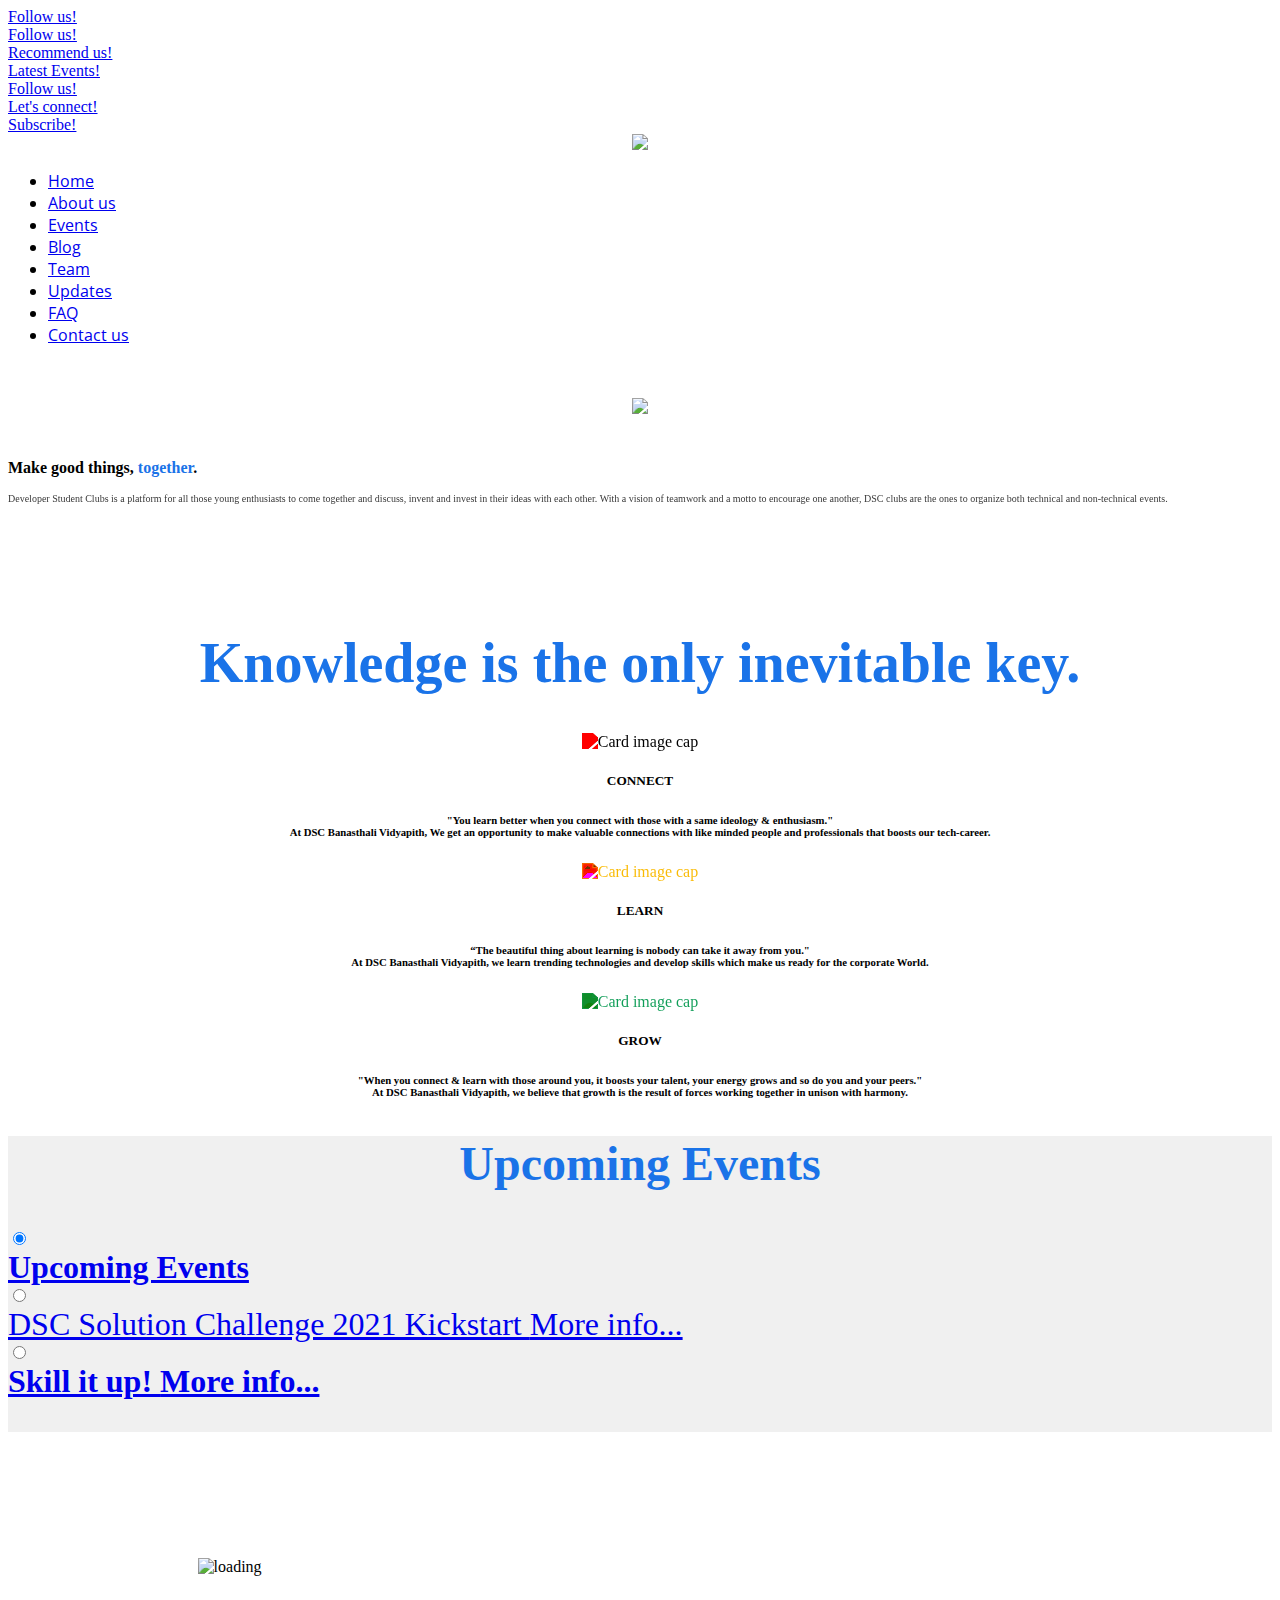
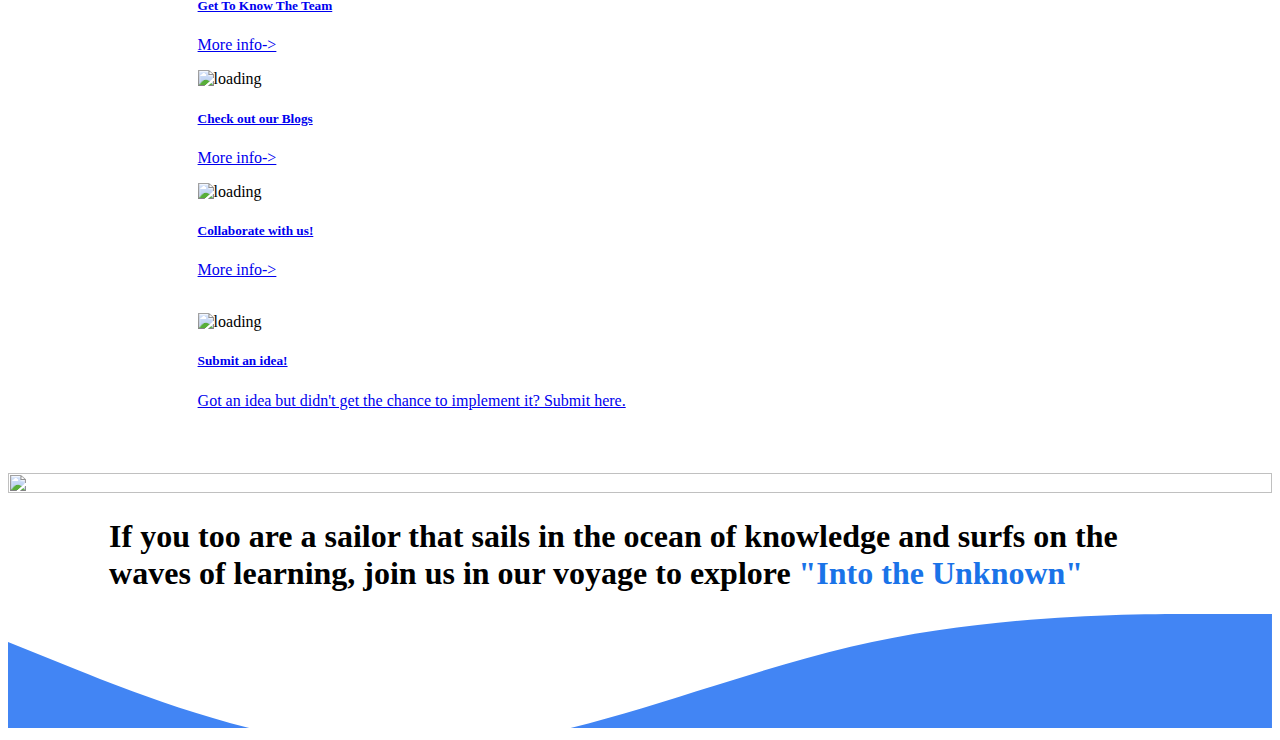
==== index.html @ 31bd4f95 "Update index.html" ====
<!DOCTYPE html>
<html lang="en">
<head>
    <meta charset="utf-8">
    <meta name="viewport" content="width=device-width, initial-scale=1">
    <title>Home page</title>

    <link rel="stylesheet" href="https://use.fontawesome.com/releases/v5.8.1/css/all.css" integrity="sha384-50oBUHEmvpQ+1lW4y57PTFmhCaXp0ML5d60M1M7uH2+nqUivzIebhndOJK28anvf" crossorigin="anonymous">
    <link href="https://cdn.jsdelivr.net/npm/bootstrap@5.0.0-beta1/dist/css/bootstrap.min.css" rel="stylesheet" integrity="sha384-giJF6kkoqNQ00vy+HMDP7azOuL0xtbfIcaT9wjKHr8RbDVddVHyTfAAsrekwKmP1" crossorigin="anonymous">
    <link rel="preconnect" href="https://fonts.gstatic.com">
    <link rel="preconnect" href="https://fonts.gstatic.com">
<link href="https://fonts.googleapis.com/css2?family=Open+Sans:wght@400;700&display=swap" rel="stylesheet">
<link href="https://fonts.googleapis.com/css2?family=Itim&display=swap" rel="stylesheet">
<link
    rel="stylesheet"
    href="https://cdnjs.cloudflare.com/ajax/libs/animate.css/4.1.1/animate.min.css"
  />
  <link rel="stylesheet" href="card-bottom.css">
<link rel="preconnect" href="https://fonts.gstatic.com">
<link rel="stylesheet" href="nav.css">
<link href="https://fonts.googleapis.com/css2?family=Syncopate:wght@700&display=swap" rel="stylesheet">
<link rel="stylesheet" href="https://fonts.googleapis.com/css?family=Roboto:100,300,400,500,700,900">
    <link rel="stylesheet" type="text/css" href="index.css">
    <link rel="stylesheet" type="text/css" href="navNew.css">
    <link rel="stylesheet" type="text/css" href="sidebar.css">
    <link rel="stylesheet" type="text/css" href="CLG.css">
    <link rel="stylesheet" href="https://cdnjs.cloudflare.com/ajax/libs/font-awesome/5.15.2/css/all.min.css" integrity="sha512-HK5fgLBL+xu6dm/Ii3z4xhlSUyZgTT9tuc/hSrtw6uzJOvgRr2a9jyxxT1ely+B+xFAmJKVSTbpM/CuL7qxO8w==" crossorigin="anonymous" />
    <link rel="stylesheet" href="style2.css" />
   <script src="https://use.fontawesome.com/2c48ba5ff4.js"></script>
    <script type="text/javascript" src="navNew.js"></script>
   <!-- <script src="https://kit.fontawesome.com/a076d05399.js"></script> -->
   <script src="https://unpkg.com/@lottiefiles/lottie-player@latest/dist/lottie-player.js"></script>
</head>
<body>

  <div class="loader-wrapper">
    <span class="loader"><span class="loader-inner"></span></span>
</div>
<div class="float-sm">
      <div class="fl-fl float-gh" id="github">
        
        <a href="https://github.com/DSC-Banasthali-Vidyapith" target="_blank"> Follow us!</a>
        <i class="fa fa-github fa-2x"></i>
      </div>
      <div class="fl-fl float-tw" id="twitter">
        
        <a href="https://twitter.com/DSC_Banasthali" target="_blank">Follow us!</a>
        <i class="fa fa-twitter fa-2x"></i>
      </div>
      <div class="fl-fl float-ma" id="mail">
        
        <a href="mailto:dscbanasthalividyapith@gmail.com" target="_blank">Recommend us!</a>
        <i class="fa fa-envelope fa-2x"></i>
      </div>
      <div class="fl-fl float-le" id="events">
        
        <a href="https://dsc.community.dev/banasthali-university/" target="_blank">Latest Events!</a>
        <i class="fa fa-lightbulb-o fa-2x"></i>
      </div>
      <div class="fl-fl float-ig" id="instagram">
        
        <a href="https://www.instagram.com/dsc_banasthalividyapith/" target="_blank">Follow us!</a>
        <i class="fa fa-instagram fa-2x"></i>
      </div>
      <div class="fl-fl float-lk" id="linkedin">
        
        <a href="https://www.linkedin.com/company/dsc-banasthali-vidyapith/" target="_blank">Let's connect!</a>
        <i class="fa fa-linkedin fa-2x"></i>
      </div>
      <div class="fl-fl float-yt" id="youtube">
        
         <a href="https://www.youtube.com/channel/UCfDFc_J9x-yCE2Sr0eOJWuQ" target="_blank">Subscribe!</a>
         <i class="fa fa-youtube-play fa-2x"></i>
       </div>
     </div>
<header>
        <div class="menu-toggle" id="hamburger">
            <i class="fas fa-bars"></i>
        </div>
        <div class="overlay"></div>
        <div class="container-fluid">
            <nav>
                <a class="brand" href="#"><center><img src="assets/images/Picture1.png"></center></a>
                <ul  style="font-family: 'Open Sans', sans-serif; ">
                    <li><a href="index.html">Home</a></li>
                    <li><a href="AboutUs/aboutUs.html">About us</a></li>
                    <li><a href="events\events.html">Events</a></li>
                    <li><a href="blog\blog.html">Blog</a></li>
                    <li><a href="teams/teams.html">Team</a></li>
                    <li><a href="twitter\twitter.html">Updates</a></li>
                    <li><a href="faq\faq.html">FAQ</a></li>
                    <li><a href="contactus_final\contactus.html">Contact us</a></li>
                </ul>
            </nav>
        </div>
     

</header>

<div id="entire">
<div class="container-fluid" id="intro">
  
    <div class="row">
        <div class="col-md-6" id="dscBanner" style="background-color: #fff !important; z-index: 100;">
            <br>
            <br>
            <center><img  src="assets/images/DSC Banasthali Vidyapith  Light Vertical-Logo (5).png" style="margin-bottom: 2%"></center>
            
            <p  class="google-font light-font-color" style="font-weight: 350; "><b>Make good things,<span style="color: rgb(26, 115, 232);"> together</span>. </b></p>
            <!-- <h2 class="display-2 animate__animated animate__pulse animate__delay-1s animate__infinite infinite"><em>Build good things,TOGETHER.</em></h2> -->
            <p id="aboutDSC" style="opacity: 0.8;z-index: -1;font-size: 10px;" >Developer Student Clubs is a platform for all those young enthusiasts to come together and discuss, invent and invest in their ideas with each other. With a vision of teamwork and a motto to encourage one another, DSC clubs are the ones to organize both technical and non-technical events.</p>
        </div>
        <div class="col-md-6" style="max-width: 90%; margin: auto auto;">

          <center><lottie-player src="https://assets1.lottiefiles.com/packages/lf20_ca8zbrdk.json" background="transparent"  speed="2.5"  style="width:90%; height: 100%;" loop autoplay></lottie-player></center>
           
        </div>

</div>
</div>
<div id="card-sec">
<div class="container">
  <center><h1 style="margin-top:10%; margin-bottom:3%; color: rgb(26, 115, 232);font-size: 3.5rem;font-weight: bolder;font-family: var(--bs-font-sans-serif);">Knowledge is the only inevitable key.</h1></center>
   <div class="row">
        <div class="col-md-4" data-aos="fade-up">
            <div class="card text-white" id="bgcolor1">
                <div class="card-content">
                   <center> <img class="card-img-top img-fluid" src="assets/images/team2.png" alt="Card image cap" style="filter: brightness(0.2) sepia(1) saturate(10000%);
                    
                   "></center>
                                        <div class="card-body">
                        <center><h5 class="card-title">CONNECT</h5></center>
                    </div>
                </div>
                <div class="card-description">
                   <center> <h6 id="description-para" class="card-title small">
                      "You learn better when you connect with those with a same ideology & enthusiasm."<br>At DSC Banasthali Vidyapith, We get an opportunity to make valuable connections with like minded people and professionals that boosts our tech-career.</h6></center>
                </div>
            </div>
        </div>

        <div class="col-md-4 bg2" data-aos="fade-up">
            <div class="card text-white" id="bgcolor2">
                <div class="card-content">
                    <center><img class="card-img-top img-fluid" src="https://octahacks.tech/images/octa/tracks/global-education.svg" alt="Card image cap" style="filter: invert(80%) sepia(14%) saturate(6844%) hue-rotate(1deg) brightness(100%) contrast(98%);"></center>
                    <div class="card-body">
                       <center> <h5 class="card-title">LEARN</h5></center>
                    </div>
                </div>
                <div class="card-description">
                <center> <h6 id="description-para" class="card-title small">
                      “The beautiful thing about learning is nobody can take it away from you."<br>At DSC Banasthali Vidyapith, we learn trending technologies and develop skills which make us ready for the corporate World.
                     </h6></center>
                </div>
            </div>
        </div>

        <div class="col-md-4 bg3" data-aos="fade-up">
            <div class="card text-white" id="bgcolor3">
                <div class="card-content">
                    <center><img class="card-img-top img-fluid" src="https://octahacks.tech/images/octa/tracks/environment.svg" style="filter: invert(64%) sepia(93%) saturate(6559%) hue-rotate(137deg) brightness(99%) contrast(88%);" alt="Card image cap"></center>
                    <div class="card-body">
                    <center>  <h5 class="card-title">GROW</h5></center>
                    </div>
                </div>
                <div class="card-description">
                  <center>  <h6 id="description-para" class="card-title small">
                      "When you connect & learn with those around you, it boosts your talent, your energy grows and so do you and your peers."<br>At DSC Banasthali Vidyapith, we believe that growth is the result of forces working together in unison with harmony.</h6></center>
                </div>
            </div>
        </div>

     </div>
       </div>

          
    </div>
    <!--<div class="container card-sec2">
   <div class="row">
     <div class="col-6">
       <div class="card shadow">
         <div class="cutter position-relative">
           <img src="https://images.unsplash.com/photo-1522071820081-009f0129c71c?ixid=MXwxMjA3fDB8MHxzZWFyY2h8MTh8fHRlYW18ZW58MHx8MHw%3D&ixlib=rb-1.2.1&auto=format&fit=crop&w=500&q=60" class="card-img-top" alt="loading">
           
         </div>
         <div class="card-body">
           <h5 class="card-title text-uppercase text-start">Get To Know The Team</h5>
           <p class="card-text text-start"><a>More info-></a></p>
         </div>
       </div>
     </div>
     <div class="col-6">
       <div class="card shadow">
         <div class="cutter position-relative">
           <img src="https://images.unsplash.com/photo-1519337265831-281ec6cc8514?ixid=MXwxMjA3fDB8MHxzZWFyY2h8M3x8YmxvZ3xlbnwwfHwwfA%3D%3D&ixlib=rb-1.2.1&auto=format&fit=crop&w=500&q=60" class="card-img-top" alt="loading">
          
         </div>
         <div class="card-body">
           <h5 class="card-title text-uppercase text-start">Check out Blogs</h5>
           <p class="card-text text-start"><a>More info-></a></p>
         </div>
       </div>
     </div>
 </div>
 <div class="row">
     <div class="col-6">
       <div class="card shadow">
         <div class="cutter position-relative">
           <img src="https://images.unsplash.com/photo-1585776245991-cf89dd7fc73a?ixid=MXwxMjA3fDB8MHxzZWFyY2h8MTV8fHVwZGF0ZXN8ZW58MHx8MHw%3D&ixlib=rb-1.2.1&auto=format&fit=crop&w=500&q=60" class="card-img-top" alt="loading">
          
         </div>
         <div class="card-body">
           <h5 class="card-title text-uppercase text-start">Get Updates</h5>
           <p class="card-text text-start"><a>More info-></a></p>
         </div>
       </div>
     </div>
<div class="col-6">
       <div class="card shadow">
         <div class="cutter position-relative">
           <img src="https://images.unsplash.com/photo-1550418290-a8d86ad674a6?ixid=MXwxMjA3fDB8MHxzZWFyY2h8MTl8fGlkZWF8ZW58MHx8MHw%3D&ixlib=rb-1.2.1&auto=format&fit=crop&w=500&q=60" class="card-img-top" alt="loading">
           
         </div>
         <div class="card-body">
           <h5 class="card-title text-uppercase text-start">Submit an idea!</h5>
           <p class="card-text text-start">Got an idea but didn't get the chance to implement it? Submit <a>here</a></p>
         </div>
       </div>
     </div>
   </div>
 </div>-->
 <div style="background-color: rgba(0, 0, 0, 0.06);padding-bottom: 2rem;">
 <center><h2 style="margin-top:3%; margin-bottom:3%; color: rgb(26, 115, 232);font-size: 3rem;font-weight: bolder;font-family: var(--bs-font-sans-serif);">Upcoming Events</h2></center>
 <div class="general-container" style="margin: 0 auto;">
 
  <input class="radio" type="radio" name="card" id="card-1" checked />
  <label class="content" for="card-1">
    <span class="icon">
     <center> <i class="fas fa-sun"></i></center>
    </span>
    <div class="card-cardtitle" style="font-size:2rem; color:#fff;font-weight: bolder;" >
     <a href="https://dsc.community.dev/banasthali-university/"> Upcoming Events
     </a>
    </div>
  </label>
  <input class="radio" type="radio" name="card" id="card-2" />
  <label class="content" for="card-2">
    <span class="icon">
    <center>  <i class="fas fa-cloud-rain"></i></center>
    </span>
    <div class="card-cardtitle" style="font-size:2rem">
     <a href="https://dsc.community.dev/events/details/developer-student-clubs-banasthali-university-presents-solution-challenge-2021-kickstart-your-journey/#/"> DSC Solution Challenge 2021 Kickstart
      <span class="subtitle">More info...</span></a>
     </div>
  </label>
  <input class="radio" type="radio" name="card" id="card-3" />
  <label class="content" for="card-3">
    <span class="icon">
      <i class="fas fa-cloud-moon"></i>
    </span>
    <div class="card-cardtitle" style="font-size:2rem;color: black;font-weight: bolder;" >
      <a href="https://dsc.community.dev/events/details/developer-student-clubs-banasthali-university-presents-skill-it-up/#/">Skill it up!
      <span class="subtitle">More info...</span></a>
      </div>
  </label>
     </div>
</div>



<!-- last cards-->
<div class="container" style="margin-top: 10%;">
  <div class="row" style="width: 70%;margin: 0 auto;height: 60%;">
    <div class="col-md-6">
      <div class="card shadow">
        <div class="cutter position-relative">
          <img src="assets/images/Collaboration image1.jpg" class="card-img-top img-fluid" alt="loading" style="width: 100% !important;max-height: fit-content;">
          
        </div>
        <div class="card-body">
          <a href="teams/teams.html"> <h5 class="card-title text-uppercase text-start">Get To Know The Team</h5>
          <p class="card-text text-start"><a href="teams/teams.html">More info-></p></a>
        </div>
      </div>
    </div>

    <div class="col-md-6">
      <div class="card shadow">
        <div class="cutter position-relative">
          <img src="assets/images/blog (1).jpg" class="card-img-top img-fluid" alt="loading" style="width: 100% !important;max-height: fit-content;">
         
        </div>
        <div class="card-body">
          <a href="blog/blog.html"><h5 class="card-title text-uppercase text-start">Check out our Blogs</h5>
          <p class="card-text text-start">More info-></p></a>
        </div>
      </div>
    </div>

</div>
<div class="row" style="width: 70%;margin: 0 auto;height: 60%;">
    <div class="col-md-6">
      <div class="card shadow">
        <div class="cutter position-relative">
          <img src="assets/images/puzzle1.jpg" class="card-img-top img-fluid" alt="loading" style="width: 100% !important;max-height: fit-content;">
         
        </div>
        <div class="card-body">
          <a href="https://forms.gle/WQS2u3fj35WzRoCq9"><h5 class="card-title text-uppercase text-start">Collaborate with us!</h5>
          <p class="card-text text-start" style="padding-bottom:18px">More info-></p></a>
        </div>
      </div>
    </div>
<div class="col-md-6">
      <div class="card shadow">
        <div class="cutter position-relative">
          <img src="assets/images/bulb1.png" class="card-img-top img-fluid" alt="loading" style="width: 100% !important;max-height: fit-content;">
          
        </div>
        <div class="card-body">
         <a href="https://forms.gle/aunHcEe4UM4hYtyF7"> <h5 class="card-title text-uppercase text-start">Submit an idea!</h5>
          <p class="card-text text-start">Got an idea but didn't get the chance to implement it? Submit here.</p></a>
        </div>
      </div>
    </div>

  </div>
</div>

<!-- div start -->
<div  style="margin-top: 5%;">
  
<div class="container" >
<div class="row">
 <div class="col-lg-5 col-md-6 col-sm-12 order-2">
     <img src="imgd2.png" width="100%" height="100%">
 </div>
 <div class="col-lg-7 col-md-6 col-sm-12 order-1 align-self-center">
     <h1 class="last-title" style="margin-left:  8%;margin-right: 8%;">If you too are a sailor that sails in the ocean of knowledge and surfs on the waves of learning, join us in our voyage to explore <span style="color:rgb(26, 115, 232);">"Into the Unknown"</span></h1>
 </div>
 
</div>
</div>
<svg xmlns="http://www.w3.org/2000/svg" viewBox="0 0 1440 130"><path fill="#4285f4" fill-opacity="1" d="M0,32L80,64C160,96,320,160,480,154.7C640,149,800,75,960,37.3C1120,0,1280,0,1360,0L1440,0L1440,320L1360,320C1280,320,1120,320,960,320C800,320,640,320,480,320C320,320,160,320,80,320L0,320Z"></path></svg>
</div>

 
</div>

<script src="https://cdn.jsdelivr.net/npm/@popperjs/core@2.5.4/dist/umd/popper.min.js" integrity="sha384-q2kxQ16AaE6UbzuKqyBE9/u/KzioAlnx2maXQHiDX9d4/zp8Ok3f+M7DPm+Ib6IU" crossorigin="anonymous"></script>
<script src="https://cdn.jsdelivr.net/npm/bootstrap@5.0.0-beta1/dist/js/bootstrap.min.js" integrity="sha384-pQQkAEnwaBkjpqZ8RU1fF1AKtTcHJwFl3pblpTlHXybJjHpMYo79HY3hIi4NKxyj" crossorigin="anonymous"></script>
<script src="https://ajax.googleapis.com/ajax/libs/jquery/3.5.1/jquery.min.js"></script>
<script type="text/javascript">
$(window).on("load",function(){
  function sleep(ms) {
  return new Promise(resolve => setTimeout(resolve, ms));
}

async function delayedGreeting() {
  console.log("Hello");
  await sleep(9000);
  console.log("World!");
}

delayedGreeting();
console.log("Goodbye!");
     $(".loader-wrapper").fadeOut("slow");
});
</script>

</body>
</html>
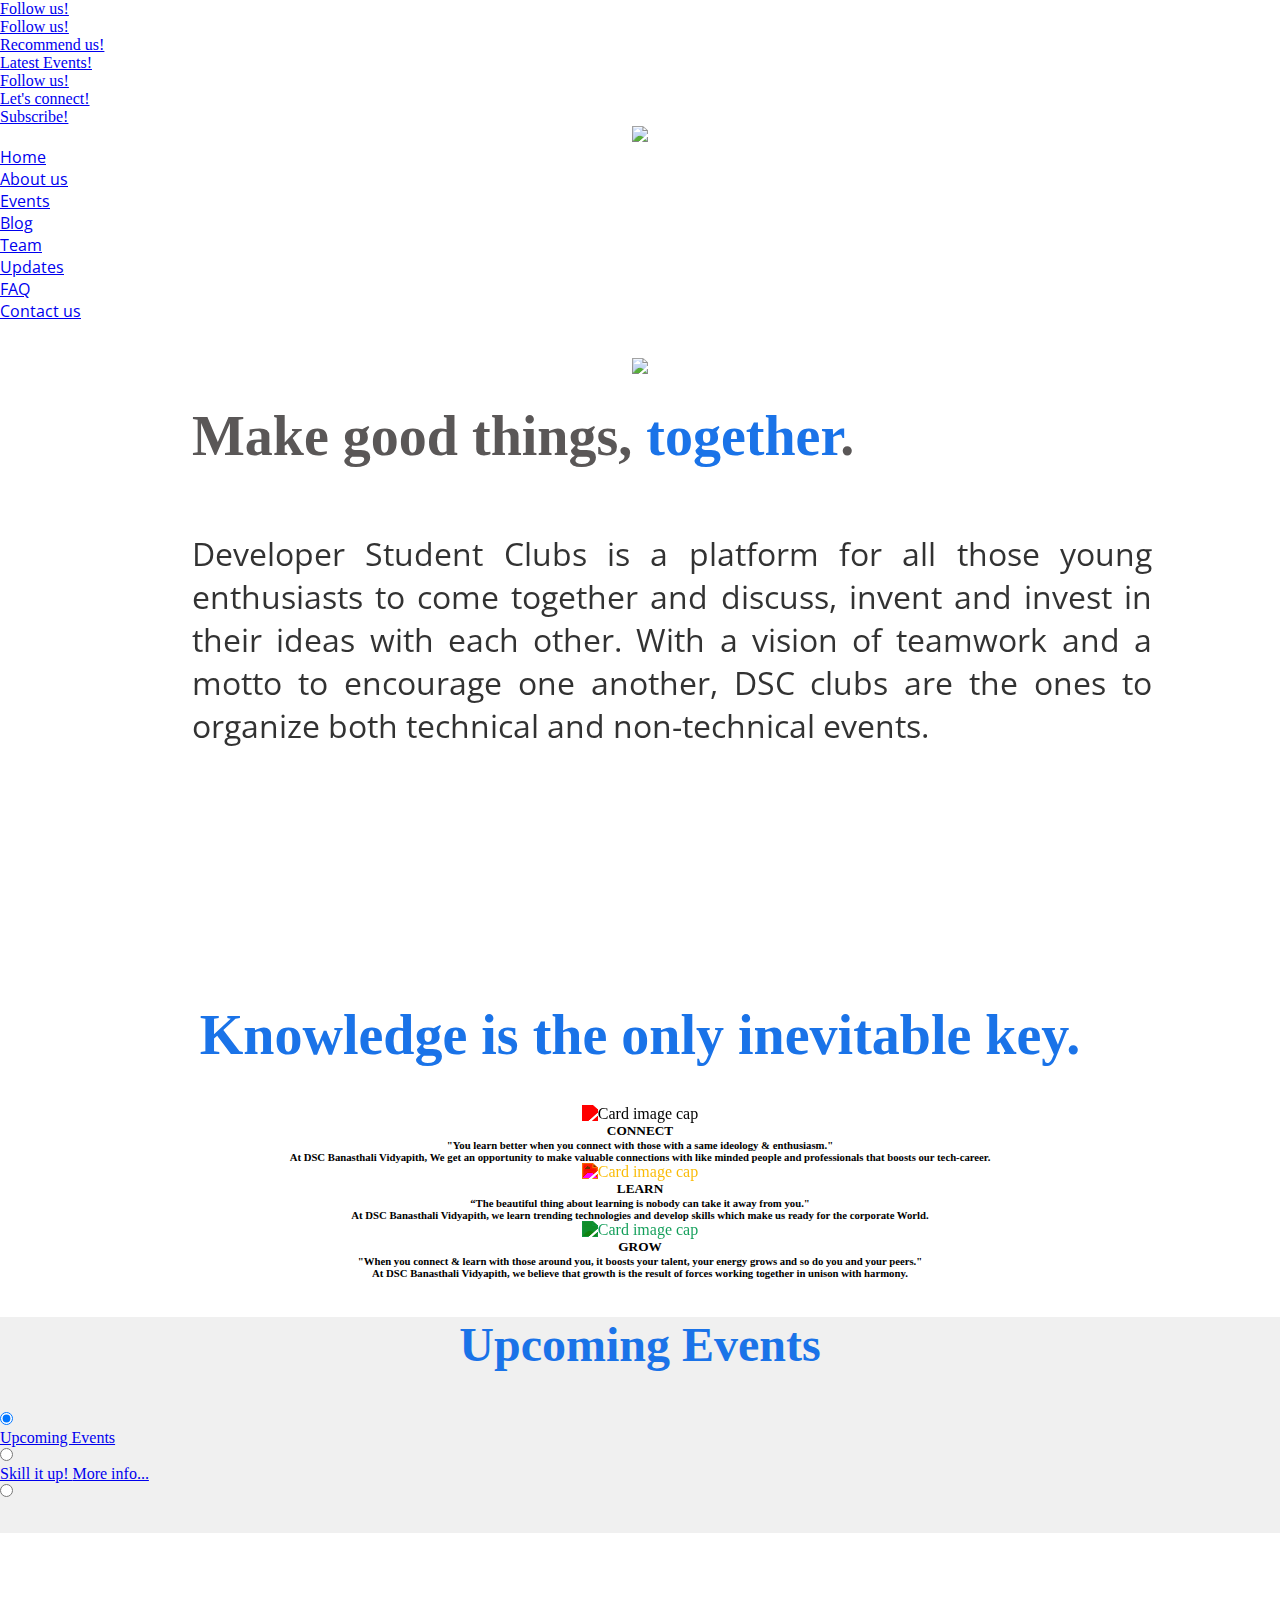
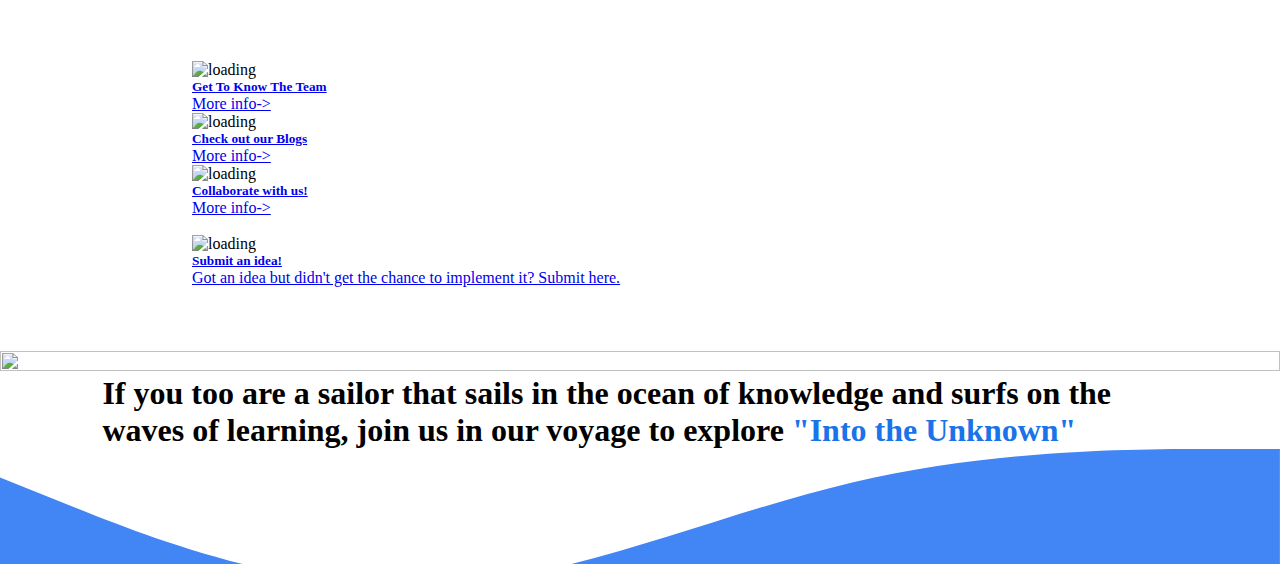
==== commit 52fa9652: "Update index.html" ====
--- a/index.html
+++ b/index.html
@@ -108,7 +108,7 @@
             
             <p  class="google-font light-font-color" style="font-weight: 350; "><b>Make good things,<span style="color: rgb(26, 115, 232);"> together</span>. </b></p>
             <!-- <h2 class="display-2 animate__animated animate__pulse animate__delay-1s animate__infinite infinite"><em>Build good things,TOGETHER.</em></h2> -->
-            <p id="aboutDSC" style="opacity: 0.8;z-index: -1;font-size: 10px;" >Developer Student Clubs is a platform for all those young enthusiasts to come together and discuss, invent and invest in their ideas with each other. With a vision of teamwork and a motto to encourage one another, DSC clubs are the ones to organize both technical and non-technical events.</p>
+            <p id="aboutDSC" style="opacity: 0.8;z-index: -1;font-size: 8px;" >Developer Student Clubs is a platform for all those young enthusiasts to come together and discuss, invent and invest in their ideas with each other. With a vision of teamwork and a motto to encourage one another, DSC clubs are the ones to organize both technical and non-technical events.</p>
         </div>
         <div class="col-md-6" style="max-width: 90%; margin: auto auto;">
 
@@ -238,33 +238,33 @@
     <span class="icon">
      <center> <i class="fas fa-sun"></i></center>
     </span>
-    <div class="card-cardtitle" style="font-size:2rem; color:#fff;font-weight: bolder;" >
+    <div class="card-cardtitle" >
      <a href="https://dsc.community.dev/banasthali-university/"> Upcoming Events
      </a>
     </div>
+  </label>
+     <input class="radio" type="radio" name="card" id="card-3" />
+  <label class="content" for="card-3">
+    <span class="icon">
+      <i class="fas fa-cloud-moon"></i>
+    </span>
+    <div class="card-cardtitle">
+      <a href="https://dsc.community.dev/events/details/developer-student-clubs-banasthali-university-presents-skill-it-up/#/">Skill it up!
+      <span class="subtitle">More info...</span></a>
+      </div>
   </label>
   <input class="radio" type="radio" name="card" id="card-2" />
   <label class="content" for="card-2">
     <span class="icon">
     <center>  <i class="fas fa-cloud-rain"></i></center>
     </span>
-    <div class="card-cardtitle" style="font-size:2rem">
-     <a href="https://dsc.community.dev/events/details/developer-student-clubs-banasthali-university-presents-solution-challenge-2021-kickstart-your-journey/#/"> DSC Solution Challenge 2021 Kickstart
-      <span class="subtitle">More info...</span></a>
+    <div class="card-cardtitle" >
+     
      </div>
   </label>
-  <input class="radio" type="radio" name="card" id="card-3" />
-  <label class="content" for="card-3">
-    <span class="icon">
-      <i class="fas fa-cloud-moon"></i>
-    </span>
-    <div class="card-cardtitle" style="font-size:2rem;color: black;font-weight: bolder;" >
-      <a href="https://dsc.community.dev/events/details/developer-student-clubs-banasthali-university-presents-skill-it-up/#/">Skill it up!
-      <span class="subtitle">More info...</span></a>
-      </div>
-  </label>
-     </div>
-</div>
+  
+     </div>
+    </div>
 
 
 
--- a/index.css
+++ b/index.css
@@ -0,0 +1,150 @@
+*{
+
+margin: 0;
+  padding: 0;
+  box-sizing: border-box;
+
+  
+  
+  
+
+}
+
+
+body{
+  width: 100%;
+  background-size: cover;
+  background-image: url("assets/images/Untitled design (1).gif");
+  background-position: center center;
+  background-repeat: no-repeat;
+  background-attachment: fixed;
+  overflow-x: hidden;
+}
+
+
+
+#dscBanner p{
+ margin-bottom: 5%;
+ margin-left: 15%;
+ font-size: 3.5rem;
+}
+#aboutDSC{
+  margin-left:5% !important;
+  
+  font-size: 2rem !important;
+  text-align: justify;
+  
+  padding: 0 10% 10% 10%;
+  font-family: 'Open Sans', sans-serif;
+  font-weight: 400;
+}
+
+#dscBanner img{
+  width:90%;
+  height: auto;
+}
+p b{
+  color: rgb(90,87,87);
+  
+}
+.img-fluid{
+   
+  width: 70%;
+  object-position: center;
+
+}
+@media(max-width: 1124px){
+  nav ul li a{
+    font-size: 1.3rem !important;
+  }
+  .last-title{
+    margin:0 12% !important;
+  }
+  
+}
+
+@media(max-width: 900px){
+  #dscBanner p{
+    font-size: 3rem;
+  }
+  #graph{
+    padding-top: 0;
+  }
+  #aboutDSC{
+   font-size: 1.5rem !important;
+  text-align: justify;
+  text-justify:inter-word;
+}  
+#card-sec h1{
+  font-size: 2.5rem !important;
+}
+}
+@media(max-width: 786px)
+{
+  
+  #dscBanner p{
+    font-size: 2.5rem;
+  }
+  #card-sec h1{
+    font-size: 2.5rem !important;
+    font-weight: bold;
+
+  }
+    .home_main{
+      padding-top: 0;
+    }
+#aboutDSC{
+   font-size: 1.5rem !important;
+  text-align: justify;
+  text-justify:inter-word;
+}  
+  }
+
+
+
+
+
+.loader-wrapper {
+  width: 100vw;
+  height: 100vh;
+  position: absolute;
+  top: 0;
+  left: 0;
+  background-color: #4285F4;
+  display:flex;
+  justify-content: center;
+  align-items: center;
+  z-index: 99999;
+}
+
+
+.loader {
+  display: inline-block;
+  width: 30px;
+  height: 30px;
+  position: relative;
+    
+  border: 4px solid #Fff;
+  animation: loader 4s infinite ease;
+}
+.loader-inner {
+  vertical-align: top;
+  display: inline-block;
+  width: 100%;
+  background-color: #fff;
+  animation: loader-inner 4s infinite ease-in;
+}
+@keyframes loader {
+  0% { transform: rotate(0deg);}
+  25% { transform: rotate(180deg);}
+  50% { transform: rotate(180deg);}
+  75% { transform: rotate(360deg);}
+  100% { transform: rotate(360deg);}
+}
+@keyframes loader-inner {
+  0% { height: 0%;}
+  25% { height: 0%;}
+  50% { height: 100%;}
+  75% { height: 100%;}
+  100% { height: 0%;}
+}
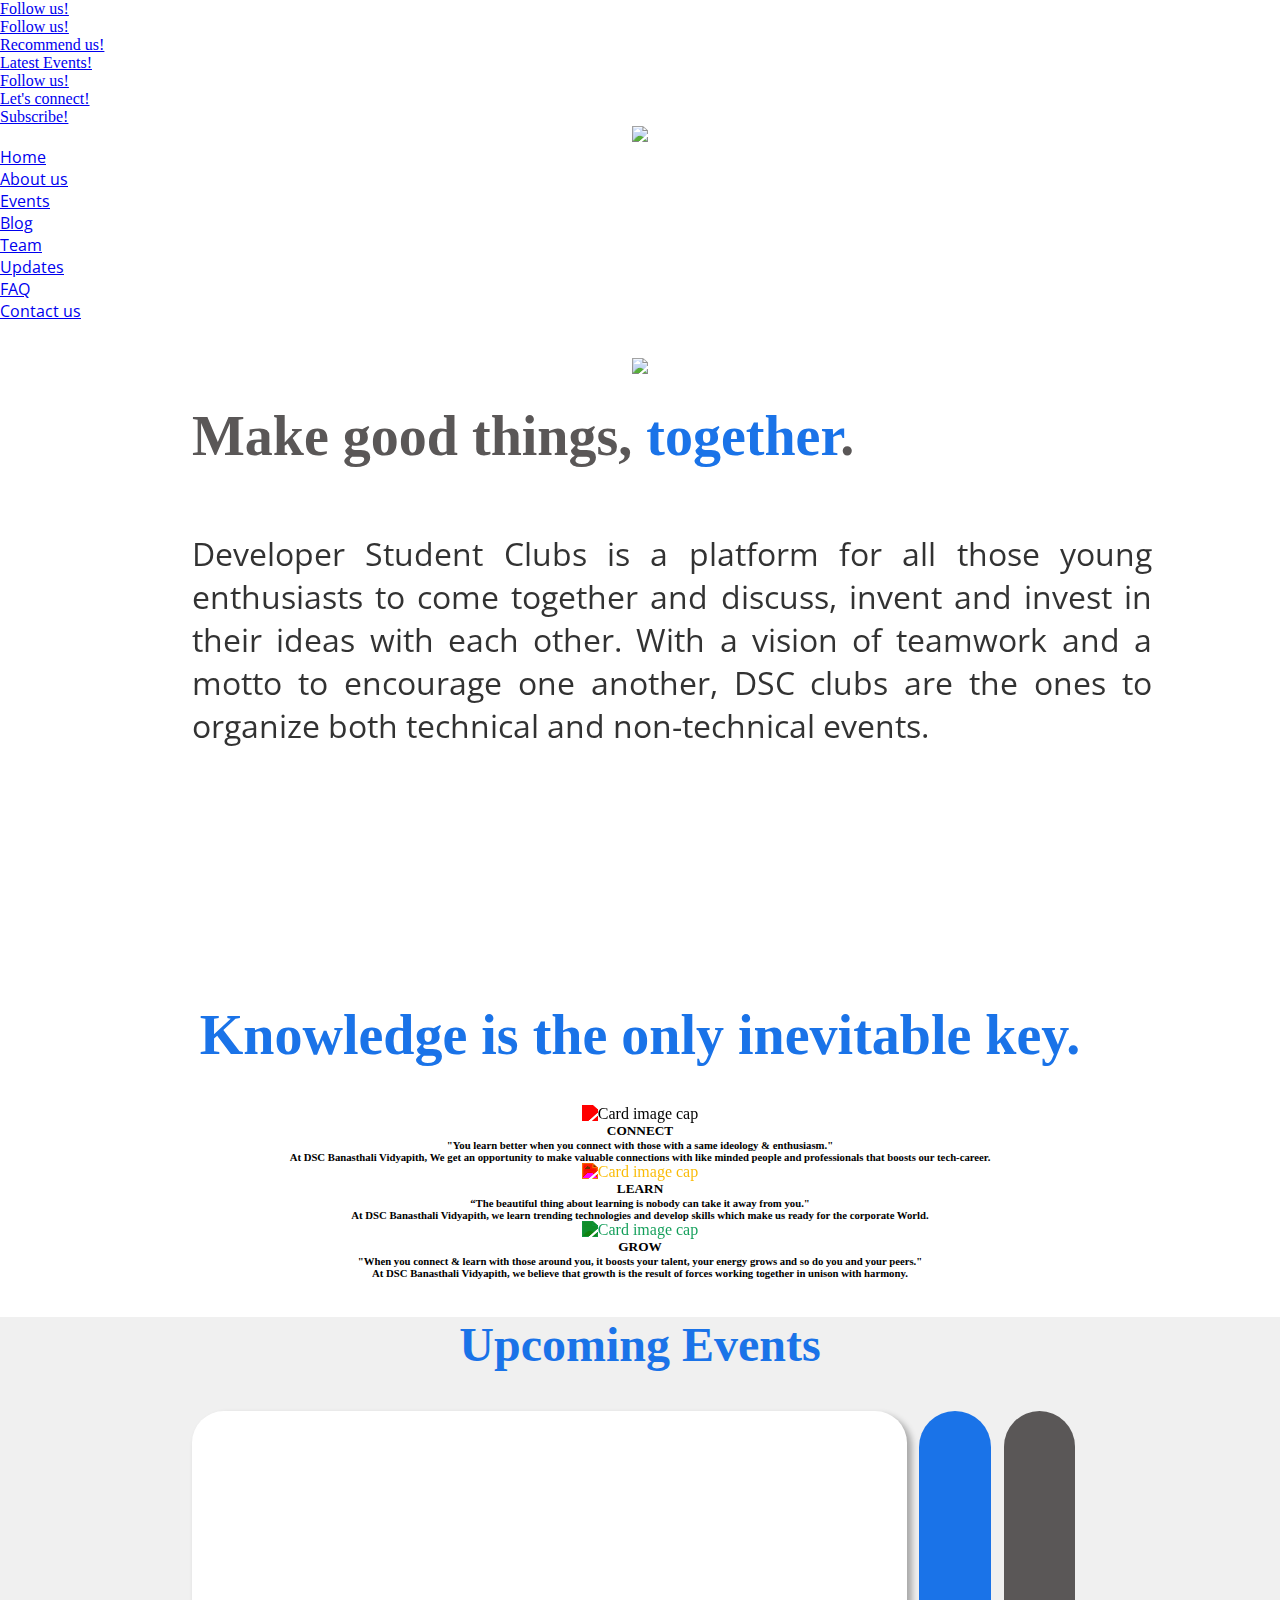
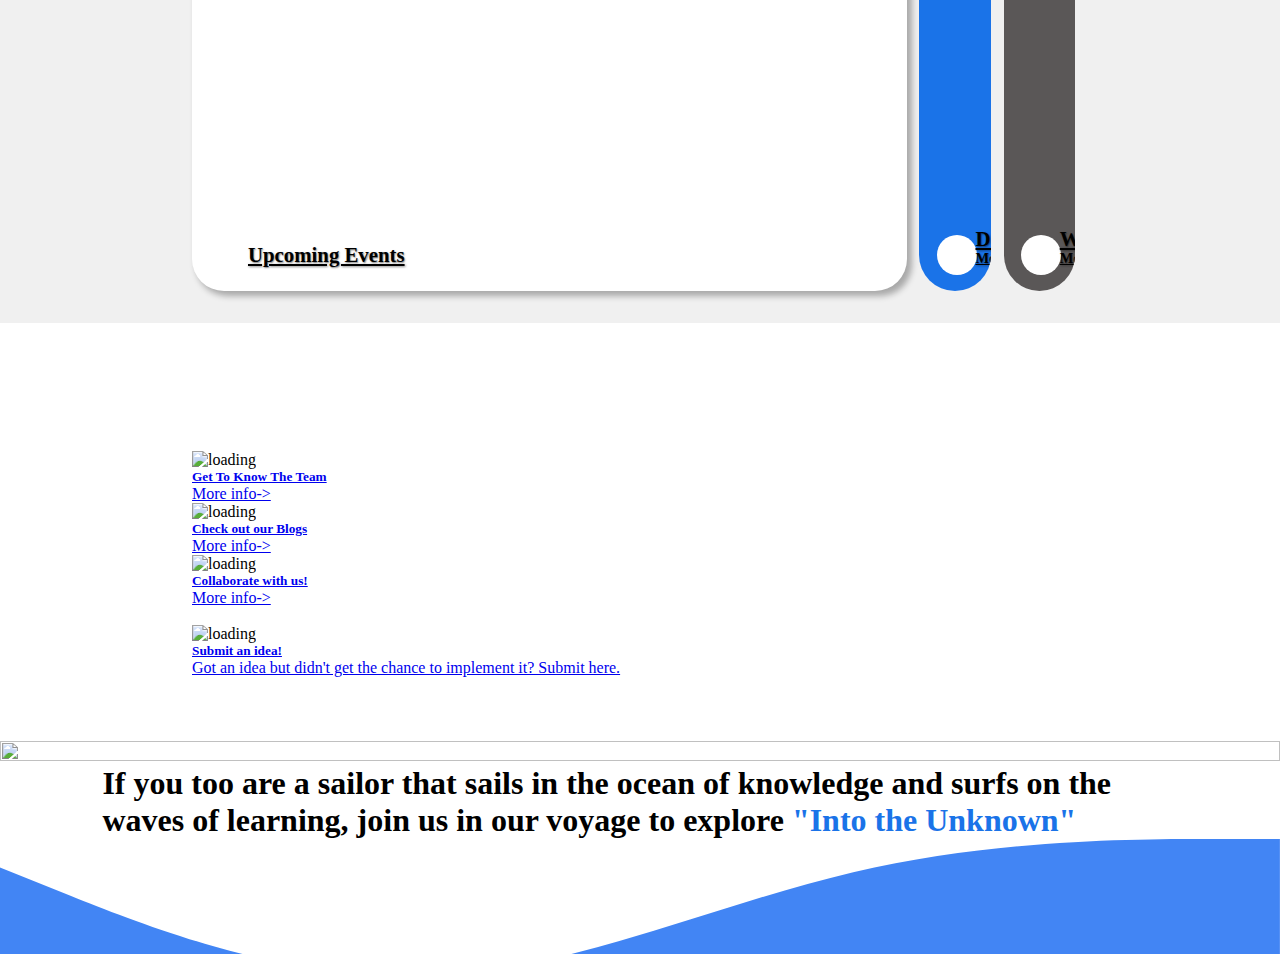
==== commit 050db775: "Update index.html" ====
--- a/index.html
+++ b/index.html
@@ -243,28 +243,28 @@
      </a>
     </div>
   </label>
-     <input class="radio" type="radio" name="card" id="card-3" />
+  <input class="radio" type="radio" name="card" id="card-2" />
+  <label class="content" for="card-2">
+    <span class="icon">
+    <center>  <i class="fas fa-cloud-rain"></i></center>
+    </span>
+    <div class="card-cardtitle">
+     <a href="https://youtu.be/bsEns6zcXHw"> DSC Solution Challenge 2021 Kickstart
+      <span class="subtitle">More info...</span></a>
+     </div>
+  </label>
+  <input class="radio" type="radio" name="card" id="card-3" />
   <label class="content" for="card-3">
     <span class="icon">
       <i class="fas fa-cloud-moon"></i>
     </span>
     <div class="card-cardtitle">
-      <a href="https://dsc.community.dev/events/details/developer-student-clubs-banasthali-university-presents-skill-it-up/#/">Skill it up!
+      <a href="https://dsc.community.dev/banasthali-university/">Women in Tech
       <span class="subtitle">More info...</span></a>
       </div>
   </label>
-  <input class="radio" type="radio" name="card" id="card-2" />
-  <label class="content" for="card-2">
-    <span class="icon">
-    <center>  <i class="fas fa-cloud-rain"></i></center>
-    </span>
-    <div class="card-cardtitle" >
-     
-     </div>
-  </label>
-  
-     </div>
-    </div>
+     </div>
+</div>
 
 
 
--- a/nav.css
+++ b/nav.css
@@ -0,0 +1,137 @@
+@import url('https://fonts.googleapis.com/css2?family=Roboto:wght@300;400;900&display=swap');
+
+:root {
+  --dark-blue: #1F4782;
+  --dark-gray: #303335;
+  --golden: #AB834C;
+  --golden-tainoi: #E9BE71;
+  --gray: #818C96;
+  --white: #FFF;
+}
+
+
+
+.general-container {
+  display: flex;
+  height: 30rem;
+  margin: 0 auto;
+  width: 70%;
+  
+
+
+}
+
+.radio {
+  display: none;
+}
+
+.content {
+  background-color:#fff;
+  border-radius: 3rem;
+  cursor: pointer;
+  flex: 1;
+  margin-right: 0.8rem;
+  overflow: hidden;
+  position: relative;
+  transition: all 0.5s cubic-bezier(0.05, 0.61, 0.41, 0.95);
+}
+
+.content:hover {
+  box-shadow: 0.3rem 0.3rem 0.4rem rgba(0, 0, 0, 0.3);
+}
+
+.icon {
+  align-items: center;
+  background-color: var(--white);
+  border-radius: 50%;
+  bottom: 1rem;
+  color: var(--golden-tainoi);
+  display: flex;
+  font-size: 1.5rem;
+  height: 2.5rem;
+  justify-content: center;
+  left: 1.1rem;
+  position: absolute;
+  width: 2.5rem;
+}
+.content:nth-of-type(1) {
+  background-image: url("https://images.unsplash.com/photo-1519074002996-a69e7ac46a42?ixid=MXwxMjA3fDB8MHxzZWFyY2h8OHx8dGVhbXxlbnwwfHwwfA%3D%3D&ixlib=rb-1.2.1&auto=format&fit=crop&w=500&q=60");
+  background-position: center center;
+  background-repeat: no-repeat;
+  
+  background-size:cover;
+}
+.content:nth-of-type(2) {
+  background-image: url("assets/images/WhatsApp Image 2021-01-24 at 20.11.39.jpeg");
+  background-position: center center;
+  background-repeat: no-repeat;
+  background-color: rgb(26, 115, 232);
+  background-size: contain;
+}
+
+.content:nth-of-type(3) {
+  background-image: url("https://ps.w.org/quick-coming-soon/assets/icon-256x256.gif?rev=2286699");
+  background-position: center center;
+  background-repeat: no-repeat;
+  background-color: rgb(90,87,87);
+  background-size: contain;
+}
+
+
+
+.content:nth-of-type(2) .icon {
+  color: var(--dark-gray);
+}
+
+.content:nth-of-type(3) .icon {
+  color: var(--dark-blue);
+}
+
+.content:nth-of-type(4) .icon {
+  color: var(--gray);
+}
+
+.content:nth-of-type(5) .icon {
+  color: var(--golden);
+}
+
+.card-cardtitle a{
+  bottom: 1.5rem;
+  color: #000;
+  display: flex;
+  flex-direction: column;
+  font-size: 1.3rem;
+  left: 1.5rem;
+  line-height: 1.1;
+  opacity: 1;
+  font-weight: bolder;
+  position: absolute;
+  text-shadow: 0.05rem 0.05rem 0.1rem rgba(0, 0, 0, 0.5);
+  transform: translateX(2rem);
+  transition: 290ms cubic-bezier(0.05, 0.61, 0.41, 0.95) 300ms;
+  transition-property: opacity, transform;
+  user-select: none;
+  white-space: nowrap;
+}
+
+.subtitle {
+  font-size: 0.9rem;
+}
+
+/* Effect */
+.radio:checked + .content {
+  border-radius: 2rem;
+  box-shadow: 0.3rem 0.3rem 0.4rem rgba(0, 0, 0, 0.3);
+  flex: 10;
+}
+
+.radio:checked + .content > .card-title {
+  opacity: 1;
+  transform: translateX(0);
+}
+
+#id{
+    height: 200px;
+    width:200px;
+    color: white;
+}
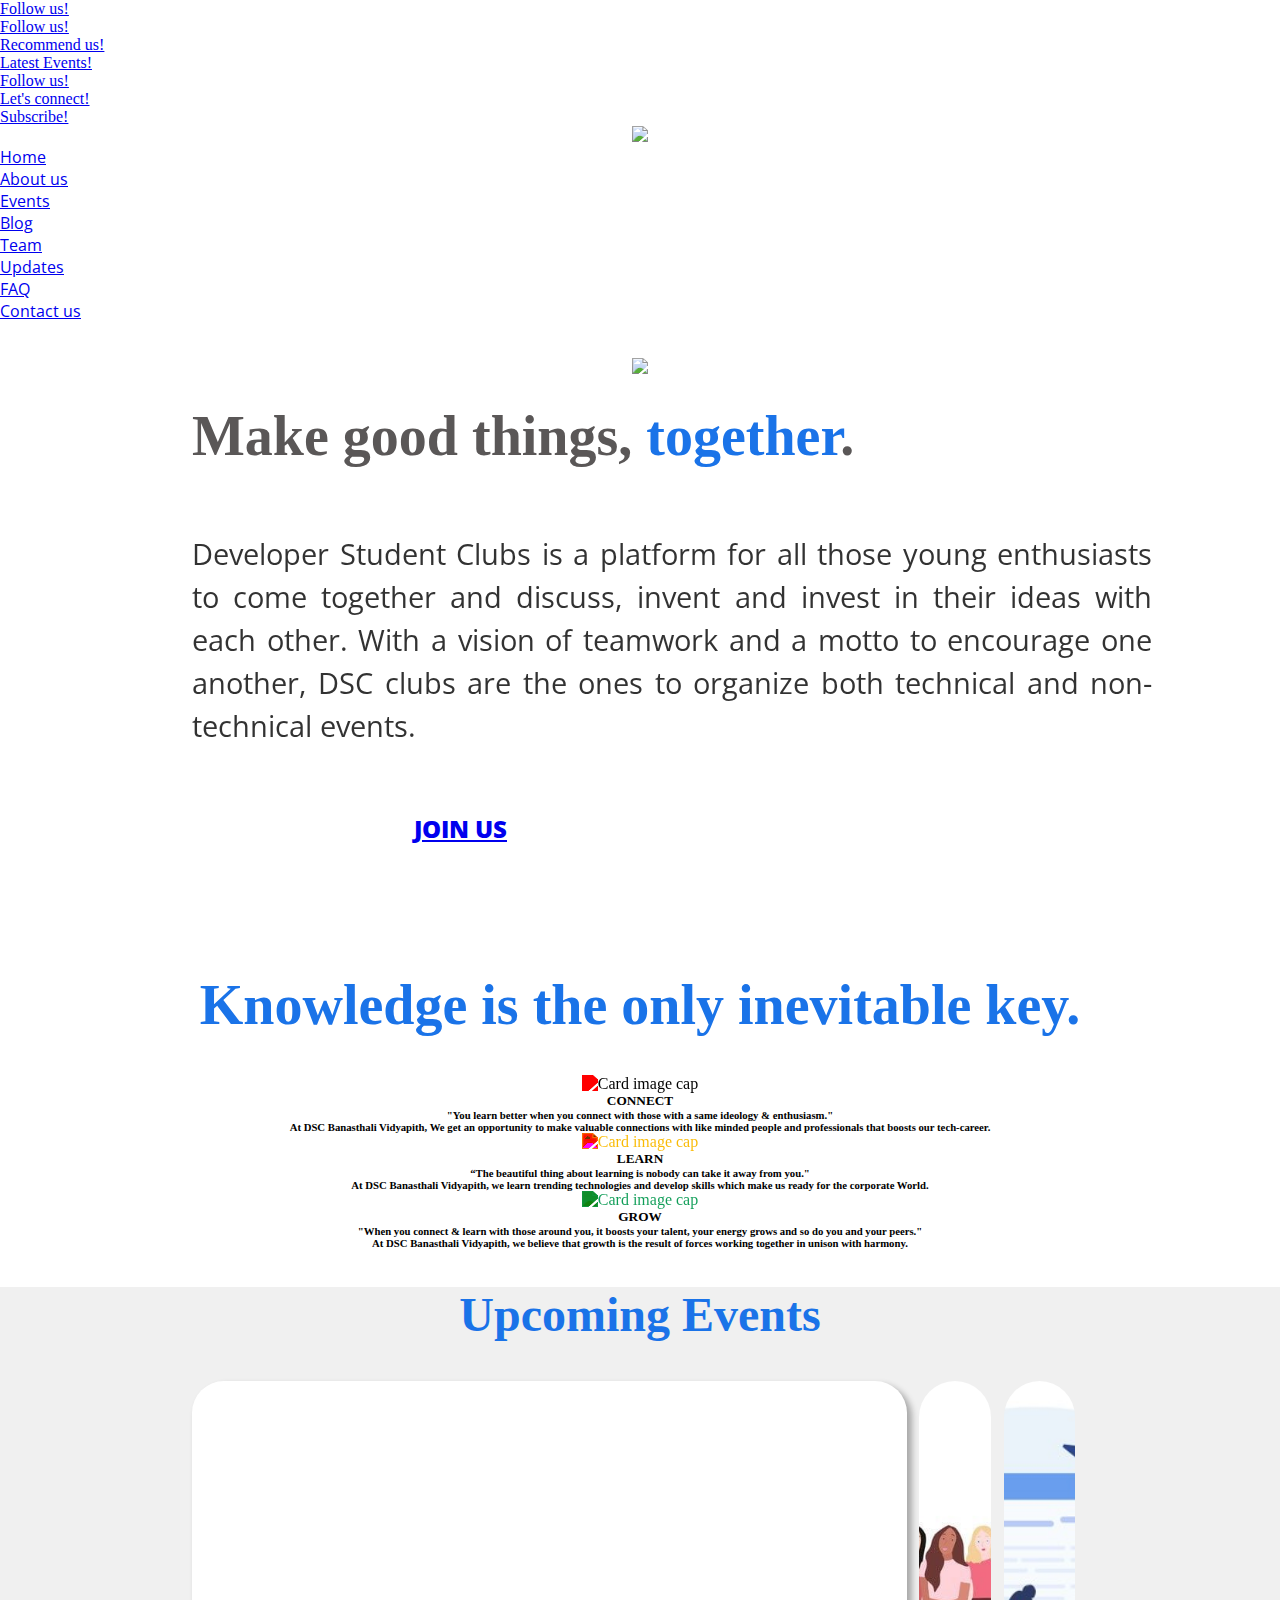
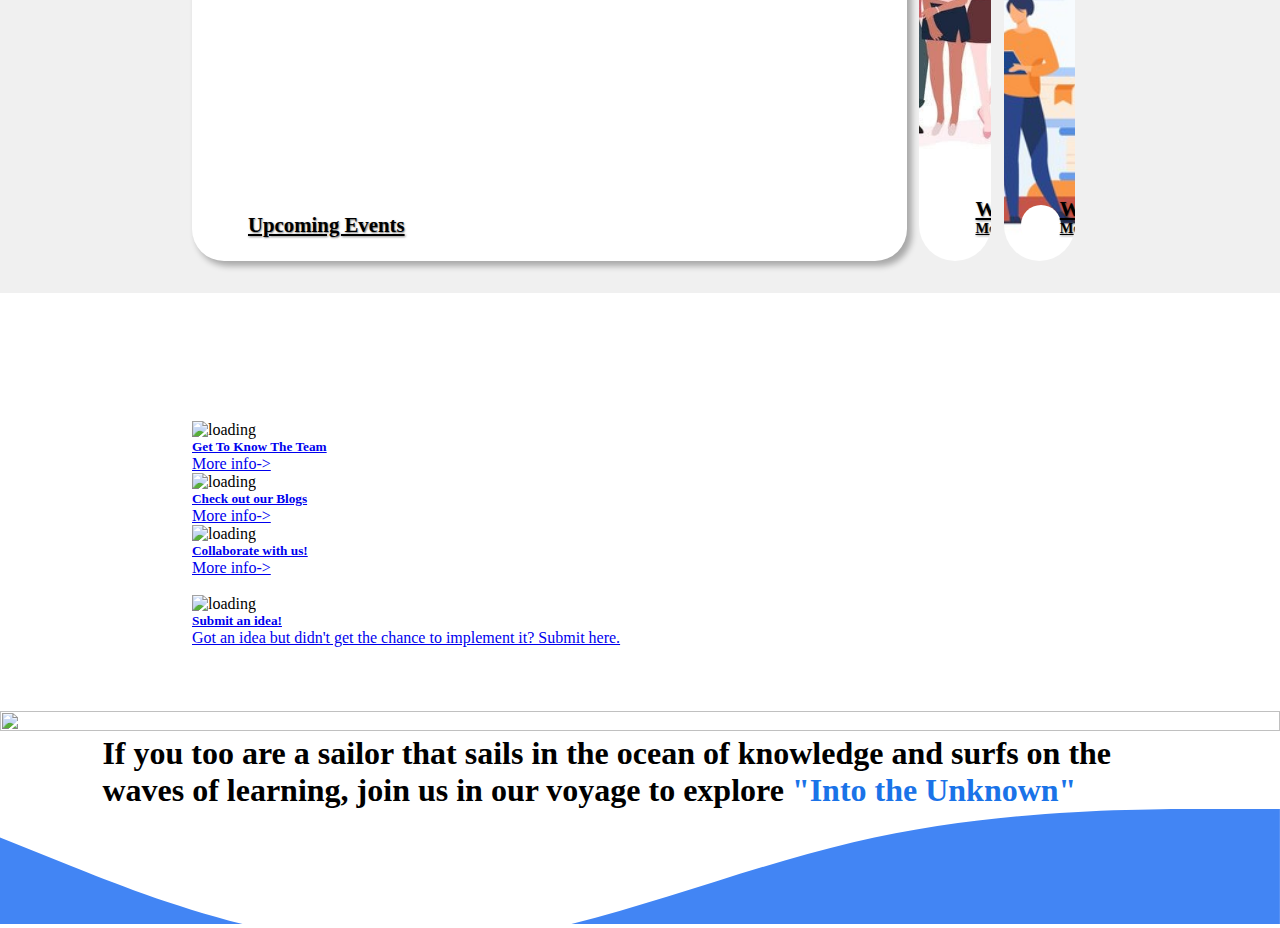
==== commit fab137bb: "Merge pull request #48 from sakshigoel19/Testing" ====
--- a/index.html
+++ b/index.html
@@ -109,7 +109,9 @@
             <p  class="google-font light-font-color" style="font-weight: 350; "><b>Make good things,<span style="color: rgb(26, 115, 232);"> together</span>. </b></p>
             <!-- <h2 class="display-2 animate__animated animate__pulse animate__delay-1s animate__infinite infinite"><em>Build good things,TOGETHER.</em></h2> -->
             <p id="aboutDSC" style="opacity: 0.8;z-index: -1;font-size: 8px;" >Developer Student Clubs is a platform for all those young enthusiasts to come together and discuss, invent and invest in their ideas with each other. With a vision of teamwork and a motto to encourage one another, DSC clubs are the ones to organize both technical and non-technical events.</p>
-        </div>
+            <a href="https://dsc.community.dev/banasthali-university/" class="btn btn-primary joinbtn" role="button"><b>JOIN US   </b><i class="fas fa-users"></i></i></a>
+        </div>
+        
         <div class="col-md-6" style="max-width: 90%; margin: auto auto;">
 
           <center><lottie-player src="https://assets1.lottiefiles.com/packages/lf20_ca8zbrdk.json" background="transparent"  speed="2.5"  style="width:90%; height: 100%;" loop autoplay></lottie-player></center>
@@ -249,7 +251,7 @@
     <center>  <i class="fas fa-cloud-rain"></i></center>
     </span>
     <div class="card-cardtitle">
-     <a href="https://youtu.be/bsEns6zcXHw"> DSC Solution Challenge 2021 Kickstart
+     <a href="https://dsc.community.dev/banasthali-university/"> Women's Week : Industry Experts Panel
       <span class="subtitle">More info...</span></a>
      </div>
   </label>
@@ -259,7 +261,7 @@
       <i class="fas fa-cloud-moon"></i>
     </span>
     <div class="card-cardtitle">
-      <a href="https://dsc.community.dev/banasthali-university/">Women in Tech
+      <a href="https://dsc.community.dev/banasthali-university/">Women's Week : Opportunities and Networking
       <span class="subtitle">More info...</span></a>
       </div>
   </label>
--- a/nav.css
+++ b/nav.css
@@ -62,19 +62,19 @@
   background-size:cover;
 }
 .content:nth-of-type(2) {
-  background-image: url("assets/images/WhatsApp Image 2021-01-24 at 20.11.39.jpeg");
+  background-image: url("assets/images/Women-2.jpeg");
   background-position: center center;
   background-repeat: no-repeat;
-  background-color: rgb(26, 115, 232);
-  background-size: contain;
+  
+  background-size: cover;
 }
 
 .content:nth-of-type(3) {
-  background-image: url("https://ps.w.org/quick-coming-soon/assets/icon-256x256.gif?rev=2286699");
+  background-image: url("assets/images/Women-4.jpg");
   background-position: center center;
   background-repeat: no-repeat;
-  background-color: rgb(90,87,87);
-  background-size: contain;
+  
+  background-size: cover;
 }
 
 
--- a/index.css
+++ b/index.css
@@ -1,130 +1,110 @@
-*{
-
-margin: 0;
+* {
+  margin: 0;
   padding: 0;
   box-sizing: border-box;
-
-  
-  
-  
-
 }
 
-
-body{
+body {
   width: 100%;
   background-size: cover;
   background-image: url("assets/images/Untitled design (1).gif");
   background-position: center center;
   background-repeat: no-repeat;
   background-attachment: fixed;
-  overflow-x: hidden;
+  overflow-x:hidden;
 }
 
+#dscBanner p {
+  margin-bottom: 5%;
+  margin-left: 15%;
+  font-size: 3.5rem;
+}
+#aboutDSC {
+  margin-left: 5% !important;
 
+  font-size: 1.8rem !important;
+  text-align: justify;
 
-#dscBanner p{
- margin-bottom: 5%;
- margin-left: 15%;
- font-size: 3.5rem;
-}
-#aboutDSC{
-  margin-left:5% !important;
-  
-  font-size: 2rem !important;
-  text-align: justify;
-  
-  padding: 0 10% 10% 10%;
-  font-family: 'Open Sans', sans-serif;
+  padding: 0 10% 0 10%;
+  font-family: "Open Sans", sans-serif;
   font-weight: 400;
+  line-height: 1.5;
 }
 
-#dscBanner img{
-  width:90%;
+#dscBanner img {
+  width: 90%;
   height: auto;
 }
-p b{
-  color: rgb(90,87,87);
-  
+p b {
+  color: rgb(90, 87, 87);
 }
-.img-fluid{
-   
+.img-fluid {
   width: 70%;
   object-position: center;
-
 }
-@media(max-width: 1124px){
-  nav ul li a{
+@media (max-width: 1124px) {
+  nav ul li a {
     font-size: 1.3rem !important;
   }
-  .last-title{
-    margin:0 12% !important;
+  .last-title {
+    margin: 0 12% !important;
   }
-  
 }
 
-@media(max-width: 900px){
-  #dscBanner p{
+@media (max-width: 900px) {
+  #dscBanner p {
     font-size: 3rem;
   }
-  #graph{
+  #graph {
     padding-top: 0;
   }
-  #aboutDSC{
-   font-size: 1.5rem !important;
-  text-align: justify;
-  text-justify:inter-word;
-}  
-#card-sec h1{
-  font-size: 2.5rem !important;
+  #aboutDSC {
+    font-size: 1.5rem !important;
+    text-align: justify;
+    text-justify: inter-word;
+  }
+  #card-sec h1 {
+    font-size: 2.5rem !important;
+  }
 }
-}
-@media(max-width: 786px)
-{
-  
-  #dscBanner p{
+@media (max-width: 786px) {
+  #dscBanner p {
     font-size: 2.5rem;
   }
-  #card-sec h1{
+  #card-sec h1 {
     font-size: 2.5rem !important;
     font-weight: bold;
-
   }
-    .home_main{
-      padding-top: 0;
-    }
-#aboutDSC{
-   font-size: 1.5rem !important;
-  text-align: justify;
-  text-justify:inter-word;
-}  
+  .home_main {
+    padding-top: 0;
   }
-
-
-
-
+  #aboutDSC {
+    font-size: 1.5rem !important;
+    text-align: justify;
+    text-justify: inter-word;
+  }
+}
 
 .loader-wrapper {
   width: 100vw;
   height: 100vh;
-  position: absolute;
+  position: fixed;
   top: 0;
   left: 0;
-  background-color: #4285F4;
-  display:flex;
+  background-color: #4285f4;
+  display: flex;
   justify-content: center;
   align-items: center;
   z-index: 99999;
 }
-
 
 .loader {
   display: inline-block;
   width: 30px;
   height: 30px;
   position: relative;
-    
-  border: 4px solid #Fff;
+
+  border: 4px solid #fff;
   animation: loader 4s infinite ease;
 }
 .loader-inner {
@@ -135,16 +115,46 @@
   animation: loader-inner 4s infinite ease-in;
 }
 @keyframes loader {
-  0% { transform: rotate(0deg);}
-  25% { transform: rotate(180deg);}
-  50% { transform: rotate(180deg);}
-  75% { transform: rotate(360deg);}
-  100% { transform: rotate(360deg);}
+  0% {
+    transform: rotate(0deg);
+  }
+  25% {
+    transform: rotate(180deg);
+  }
+  50% {
+    transform: rotate(180deg);
+  }
+  75% {
+    transform: rotate(360deg);
+  }
+  100% {
+    transform: rotate(360deg);
+  }
 }
 @keyframes loader-inner {
-  0% { height: 0%;}
-  25% { height: 0%;}
-  50% { height: 100%;}
-  75% { height: 100%;}
-  100% { height: 0%;}
+  0% {
+    height: 0%;
+  }
+  25% {
+    height: 0%;
+  }
+  50% {
+    height: 100%;
+  }
+  75% {
+    height: 100%;
+  }
+  100% {
+    height: 0%;
+  }
 }
+
+.joinbtn{
+  position: relative;
+  font-size: 1.5rem !important;
+  font-family: "Open Sans", sans-serif;
+  font-weight:bold;
+  top: 0;
+  margin-left: 30%;
+  padding: 15px 30px;
+}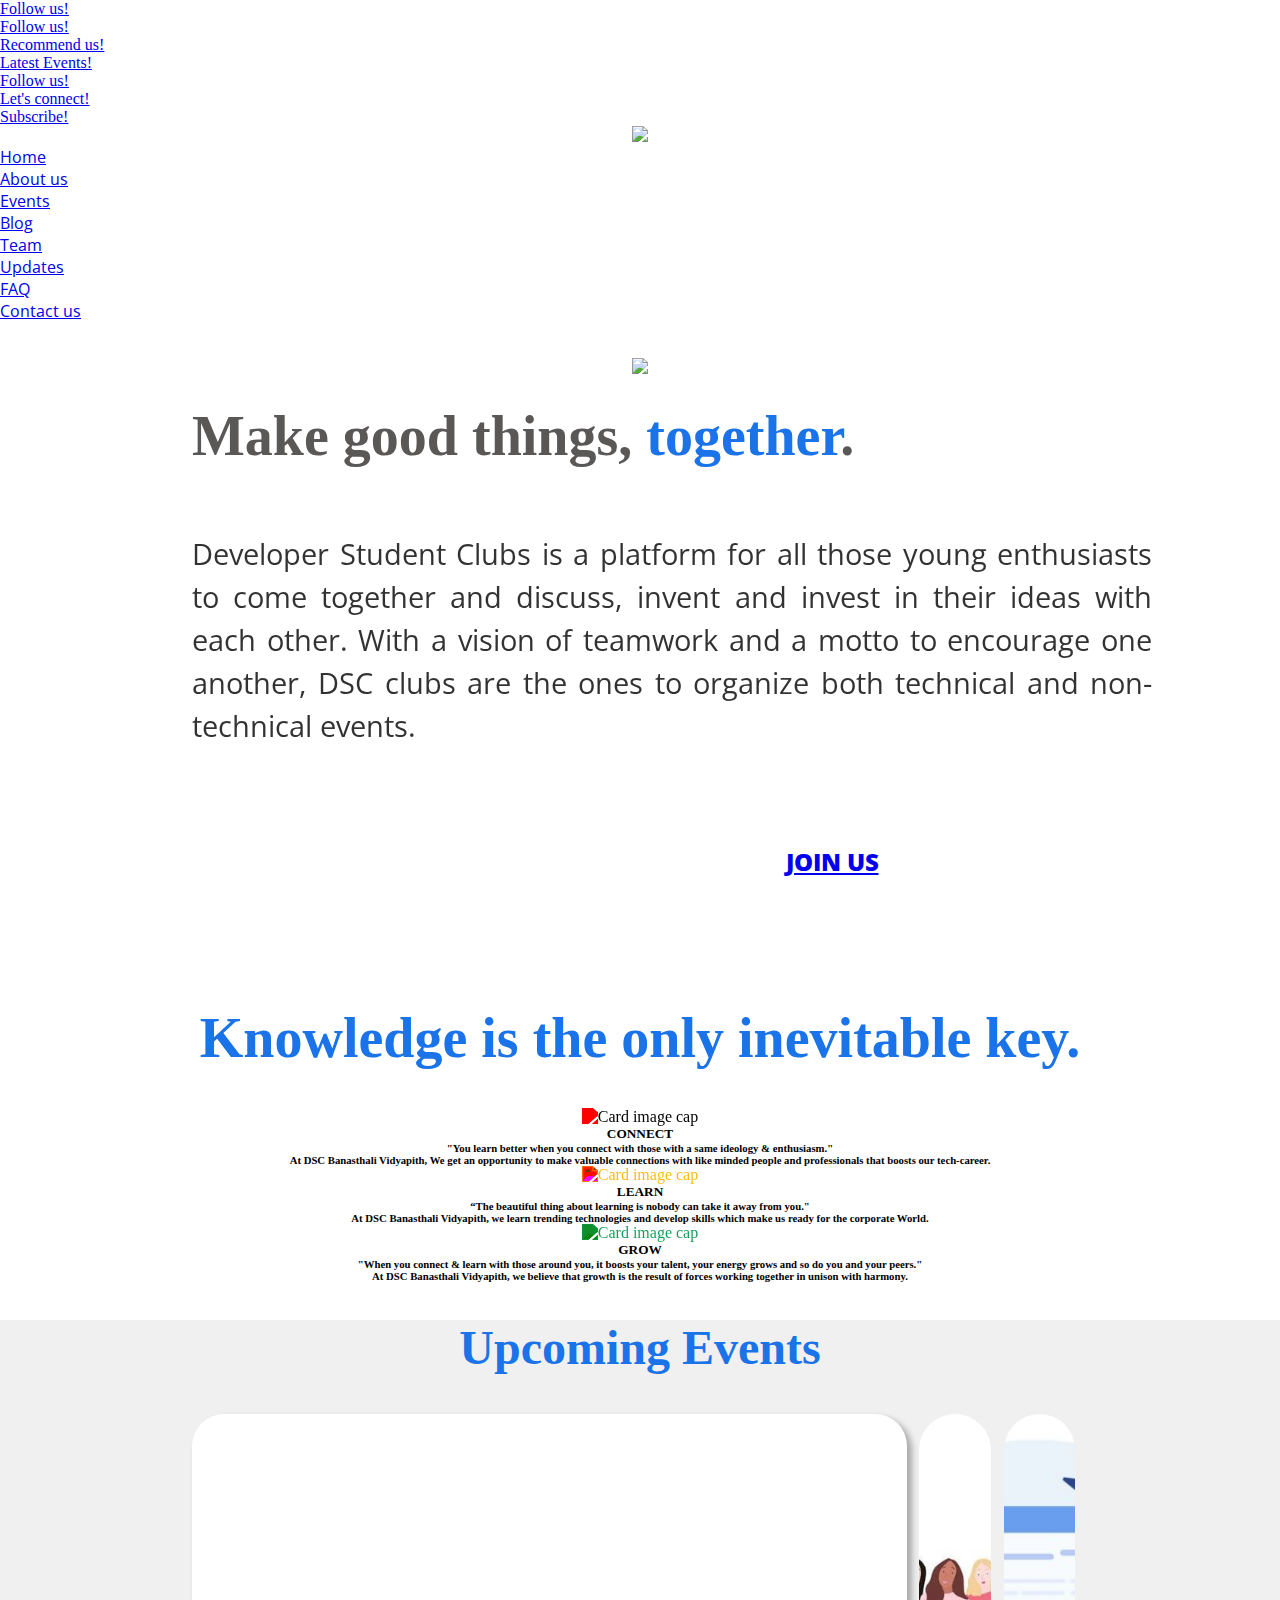
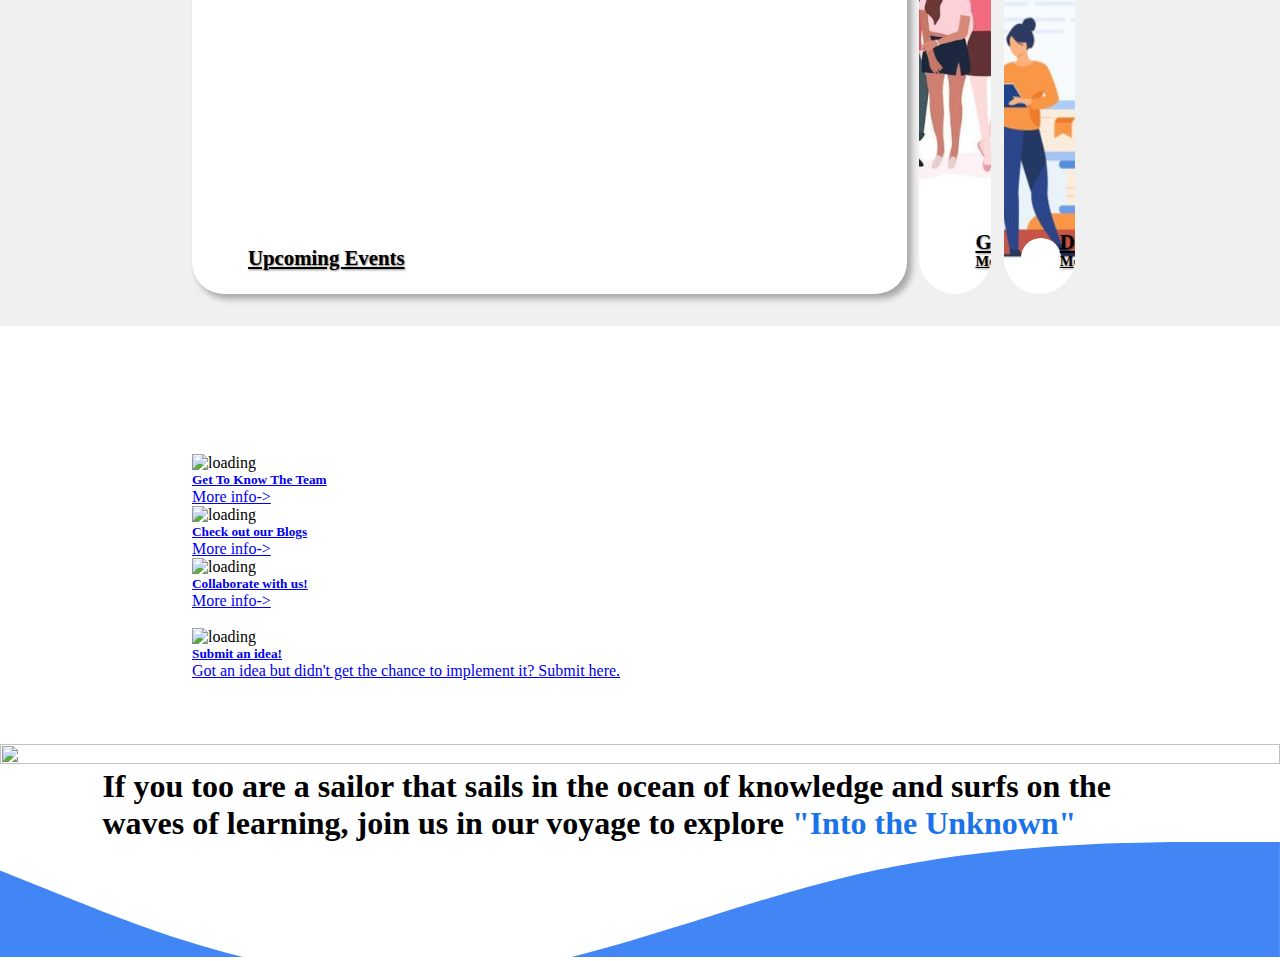
==== commit d4abf477: "Update index.html" ====
--- a/index.html
+++ b/index.html
@@ -109,7 +109,7 @@
             <p  class="google-font light-font-color" style="font-weight: 350; "><b>Make good things,<span style="color: rgb(26, 115, 232);"> together</span>. </b></p>
             <!-- <h2 class="display-2 animate__animated animate__pulse animate__delay-1s animate__infinite infinite"><em>Build good things,TOGETHER.</em></h2> -->
             <p id="aboutDSC" style="opacity: 0.8;z-index: -1;font-size: 8px;" >Developer Student Clubs is a platform for all those young enthusiasts to come together and discuss, invent and invest in their ideas with each other. With a vision of teamwork and a motto to encourage one another, DSC clubs are the ones to organize both technical and non-technical events.</p>
-            <a href="https://dsc.community.dev/banasthali-university/" class="btn btn-primary joinbtn" role="button"><b>JOIN US   </b><i class="fas fa-users"></i></i></a>
+            <a href="https://dsc.community.dev/banasthali-university/" class="btn btn-primary joinbtn" role="button"><b><center>JOIN US  </b><i class="fas fa-users"></i></i></a>
         </div>
         
         <div class="col-md-6" style="max-width: 90%; margin: auto auto;">
@@ -251,7 +251,7 @@
     <center>  <i class="fas fa-cloud-rain"></i></center>
     </span>
     <div class="card-cardtitle">
-     <a href="https://dsc.community.dev/banasthali-university/"> Women's Week : Industry Experts Panel
+     <a href="https://dsc.community.dev/events/details/developer-student-clubs-banasthali-university-presents-google-summer-of-code-2021/"> Google Summer of Code 2021
       <span class="subtitle">More info...</span></a>
      </div>
   </label>
@@ -261,7 +261,7 @@
       <i class="fas fa-cloud-moon"></i>
     </span>
     <div class="card-cardtitle">
-      <a href="https://dsc.community.dev/banasthali-university/">Women's Week : Opportunities and Networking
+      <a href="https://dsc.community.dev/events/details/developer-student-clubs-banasthali-university-presents-design-sprint-session-3/">Design Sprint | Session 3
       <span class="subtitle">More info...</span></a>
       </div>
   </label>
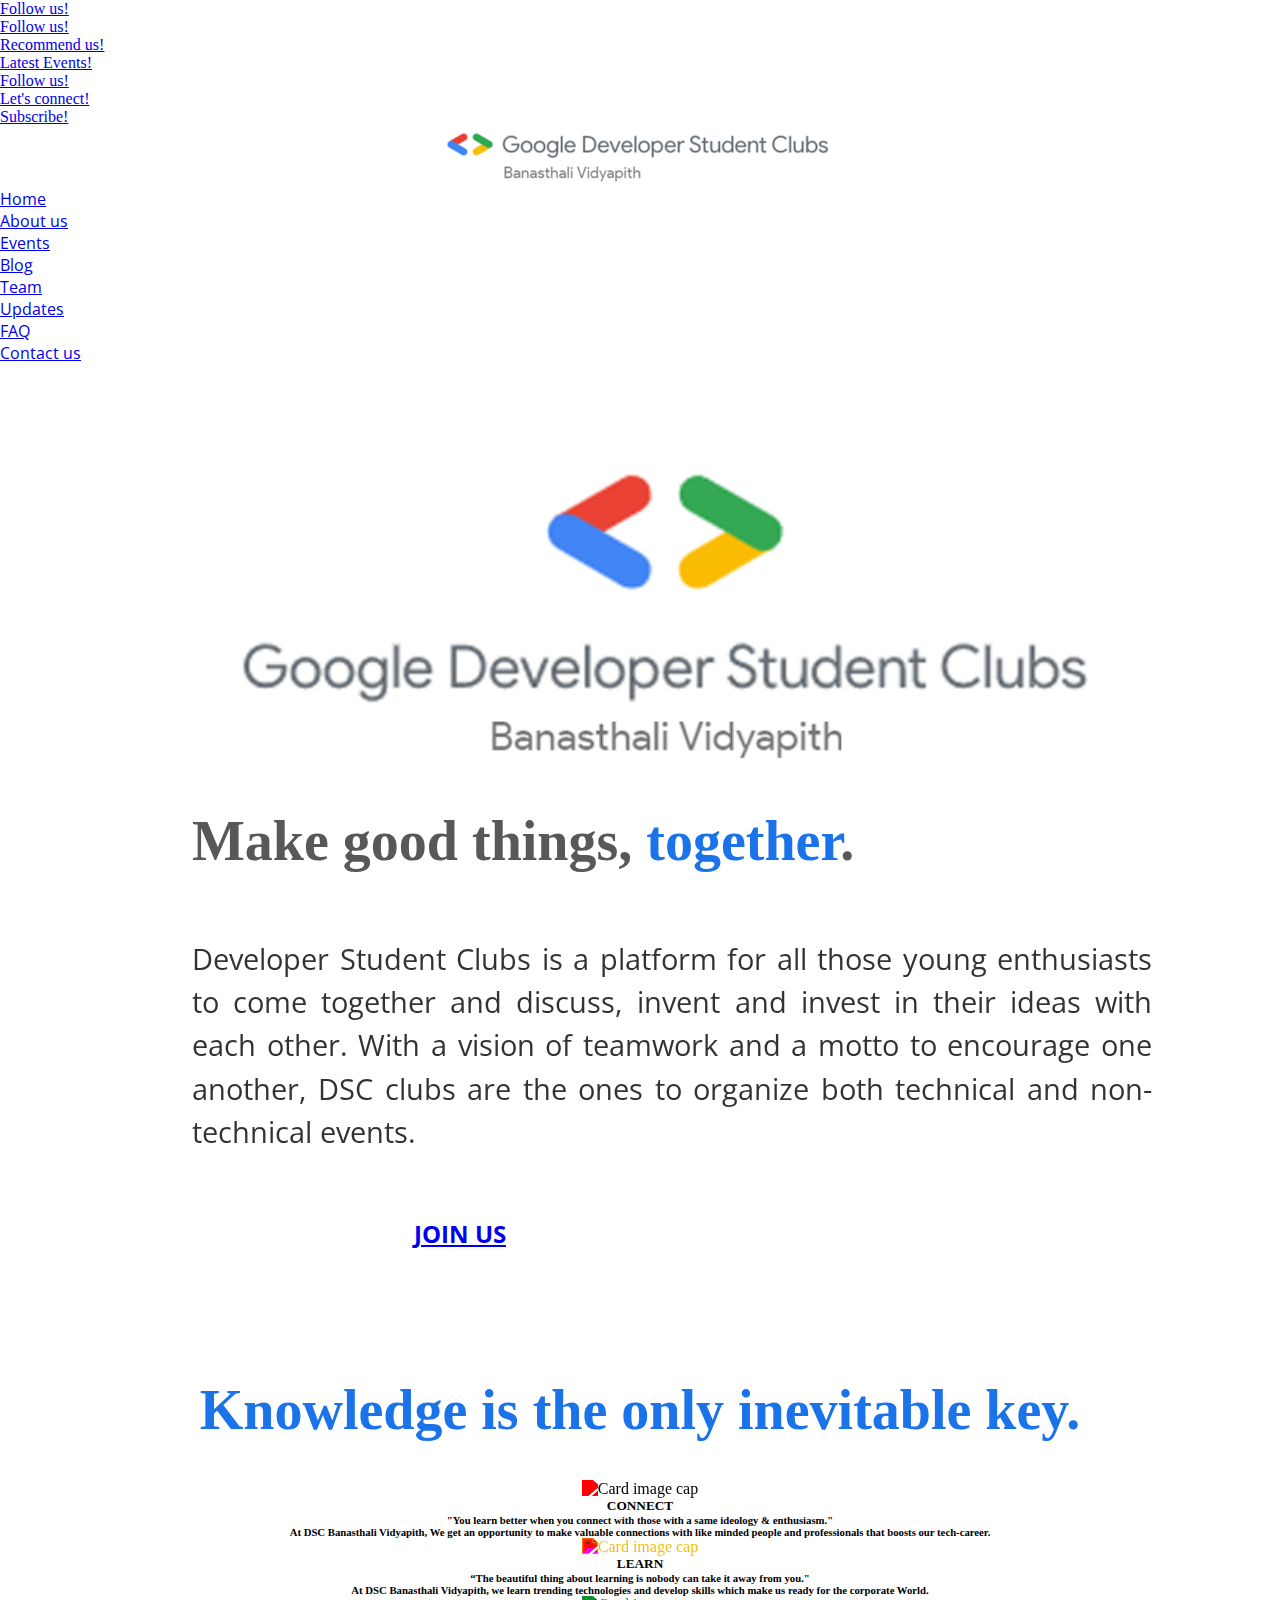
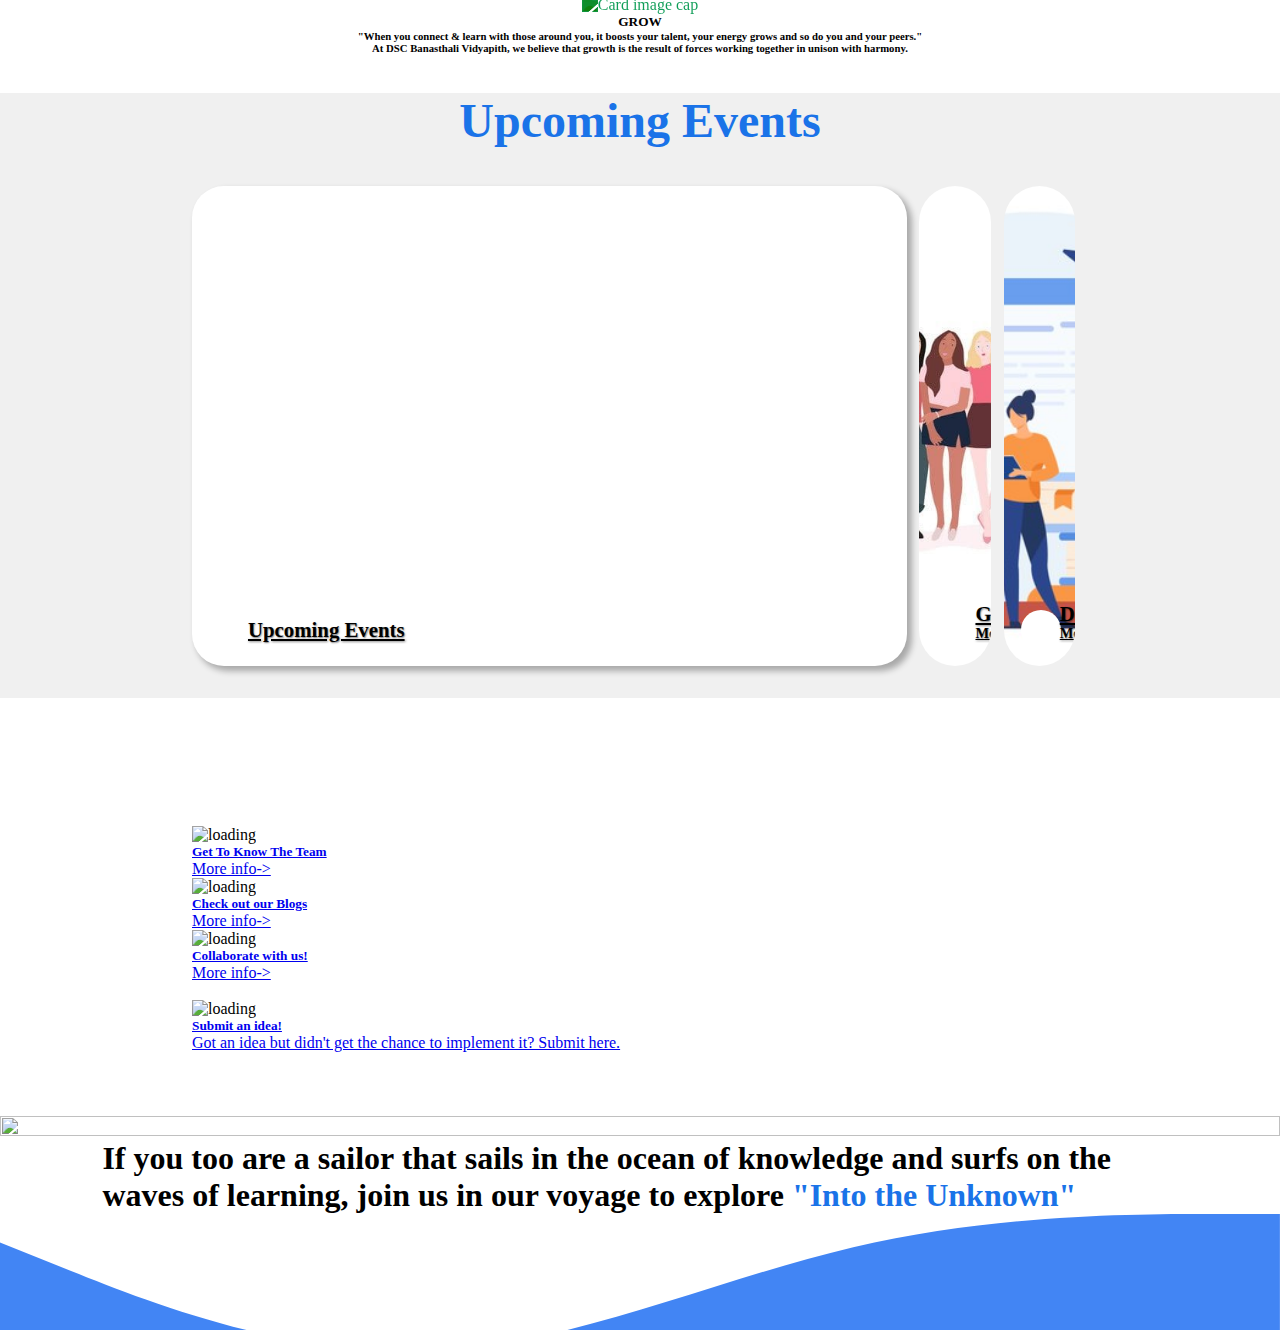
==== commit da9c7fab: "Merge 38e051ad9ec5fe9a3b61fd2093013c5127347946 into ad73f52587b32c9a5dfa19bccff53a9ae6ac8e43" ====
--- a/index.html
+++ b/index.html
@@ -80,7 +80,7 @@
         <div class="overlay"></div>
         <div class="container-fluid">
             <nav>
-                <a class="brand" href="#"><center><img src="assets/images/Picture1.png"></center></a>
+                <a class="brand" href="#"><center><img src="assets/images/updated_GDSC_BanasthaliVidyapith_horizontal_logo.png"></center></a>
                 <ul  style="font-family: 'Open Sans', sans-serif; ">
                     <li><a href="index.html">Home</a></li>
                     <li><a href="AboutUs/aboutUs.html">About us</a></li>
@@ -104,12 +104,12 @@
         <div class="col-md-6" id="dscBanner" style="background-color: #fff !important; z-index: 100;">
             <br>
             <br>
-            <center><img  src="assets/images/DSC Banasthali Vidyapith  Light Vertical-Logo (5).png" style="margin-bottom: 2%"></center>
+            <center><img  src="../assets/images/updated_GDSC_BanasthaliVidyapith_vertical_logo.png" style="margin-bottom: 2%"></center>
             
             <p  class="google-font light-font-color" style="font-weight: 350; "><b>Make good things,<span style="color: rgb(26, 115, 232);"> together</span>. </b></p>
             <!-- <h2 class="display-2 animate__animated animate__pulse animate__delay-1s animate__infinite infinite"><em>Build good things,TOGETHER.</em></h2> -->
             <p id="aboutDSC" style="opacity: 0.8;z-index: -1;font-size: 8px;" >Developer Student Clubs is a platform for all those young enthusiasts to come together and discuss, invent and invest in their ideas with each other. With a vision of teamwork and a motto to encourage one another, DSC clubs are the ones to organize both technical and non-technical events.</p>
-            <a href="https://dsc.community.dev/banasthali-university/" class="btn btn-primary joinbtn" role="button"><b><center>JOIN US  </b><i class="fas fa-users"></i></i></a>
+            <a href="https://dsc.community.dev/banasthali-university/" class="btn btn-primary joinbtn" role="button">JOIN US<i class="fas fa-users"></i></i></a>
         </div>
         
         <div class="col-md-6" style="max-width: 90%; margin: auto auto;">
